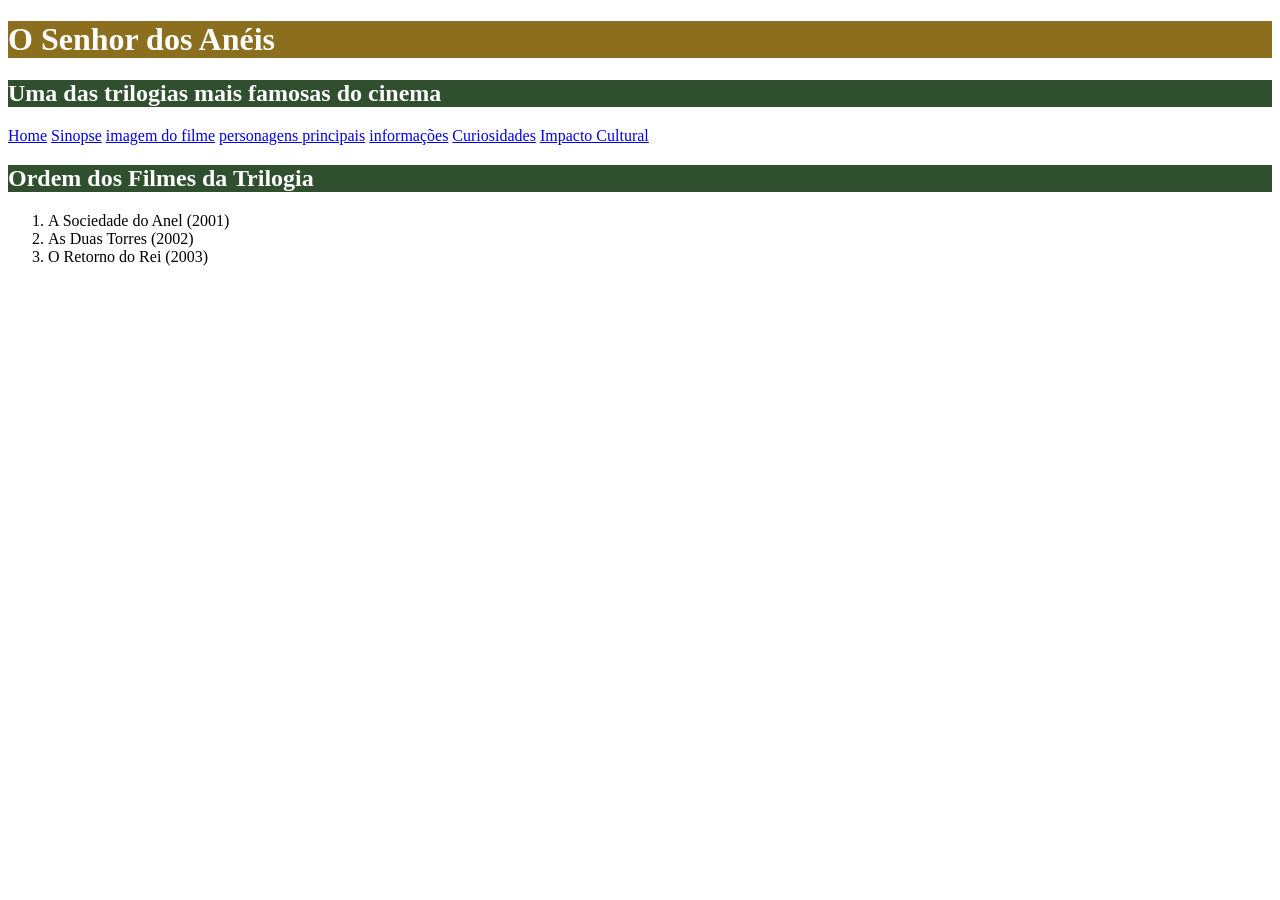
==== ordem_dos_filmes.html @ fb27efed "criação de abas" ====
<!DOCTYPE html>
 <html lang="pt-br">
 <head>
 
    <meta charset="UTF-8">
    <meta name="viewport" content="width=device-width, initial-scale=1.0">
    <title>Ordem dos filmes</title>
    <link rel="stylesheet" href="styles.css">
 </head>
 <body>
      <h1 id="titulo_principal">O Senhor dos Anéis</h1>
        <h2 class="titulo_secundario">Uma das trilogias mais famosas do cinema</h2>

     <nav>
            <a href="index.html">Home</a>
            <a href="/faculdade/sinopse.html">Sinopse</a>
            <a href="/faculdade/imagem_do_filme.html">imagem do filme</a>
            <a href="/faculdade/personagens_principais.html">personagens principais</a>
            <a href="/faculdade/informacoes.html">informações</a>
            <a href="/faculdade/curiosidades.html">Curiosidades</a>
            <a href="/faculdade/impacto_cultural.html">Impacto Cultural</a>
        </nav>
    <h2 class="titulo_secundario">Ordem dos Filmes da Trilogia</h2>
                <ol>
                    <li>A Sociedade do Anel (2001)</li>
                    <li>As Duas Torres (2002)</li>
                    <li>O Retorno do Rei (2003)</li>
                </ol>
 </body>
 </html>
---- styles.css ----
#titulo_principal{
                background-color: #8B6F1E;
                color: white;
            }

            .titulo_secundario{
                background-color: #2F4F2F;
                color: white;
            }
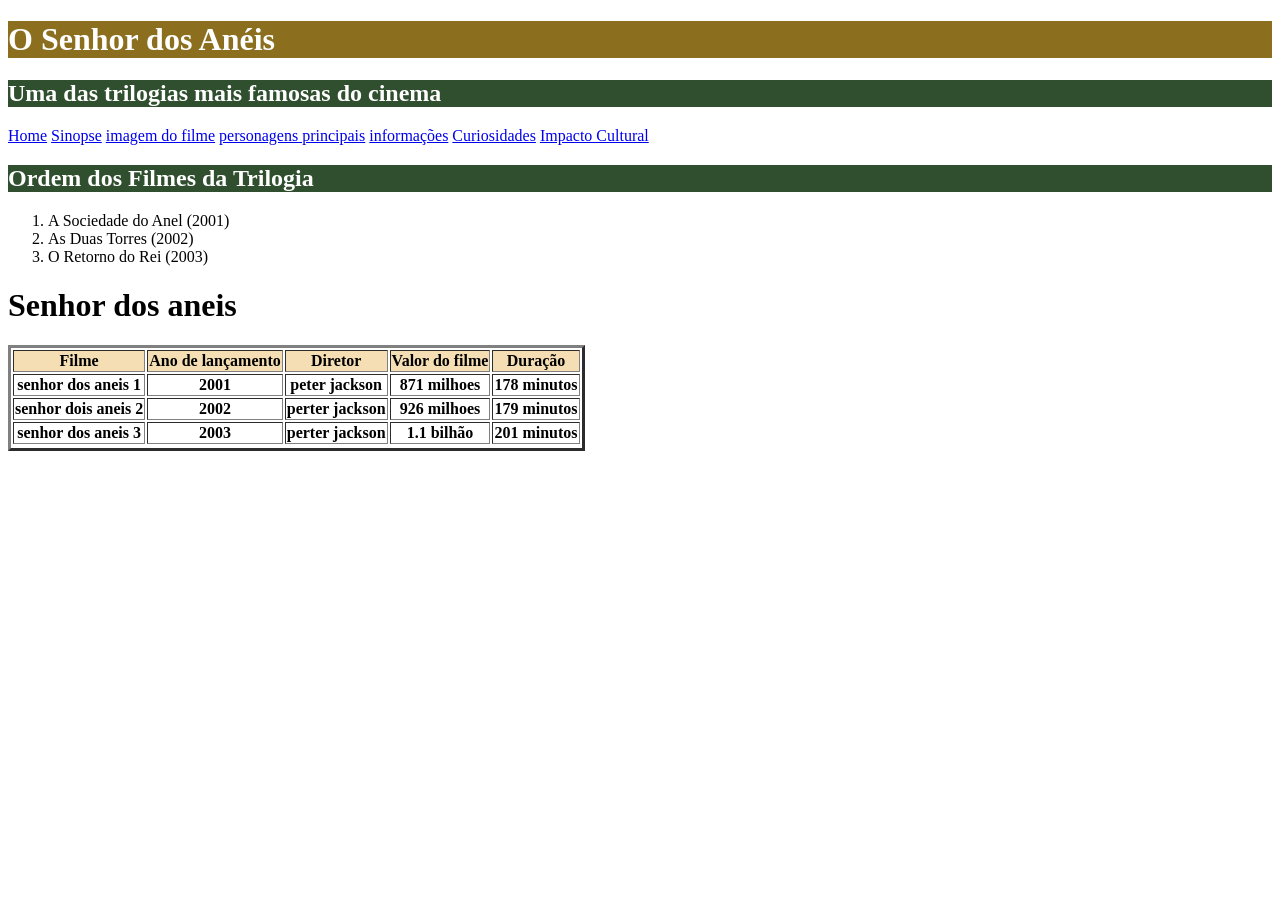
==== commit 450c31a3: "adicionado tabelas" ====
--- a/ordem_dos_filmes.html
+++ b/ordem_dos_filmes.html
@@ -26,5 +26,43 @@
                     <li>As Duas Torres (2002)</li>
                     <li>O Retorno do Rei (2003)</li>
                 </ol>
+                <h1>Senhor dos aneis</h1>
+        <table border="3">
+            <thead ID="cabesalho"> 
+                <tr>
+                    <th>Filme </th> 
+                    <th>Ano de lançamento </th>
+                    <th>Diretor </th>
+                    <th>Valor do filme </th>
+                    <th>Duração </th>
+                </tr>
+            </thead>
+
+        
+            <tbody> 
+                <tr>
+                    <th>senhor dos aneis 1</th>
+                    <th>2001</th>
+                    <th>peter jackson</th>
+                    <th>871 milhoes</th>
+                    <th>178 minutos</th>
+                </tr>
+
+                <tr>
+                    <th>senhor dois aneis 2</th>
+                    <th>2002</th>
+                    <th>perter jackson</th>
+                    <th>926 milhoes</th>
+                    <th>179 minutos</th>
+                </tr>
+
+                <tr>
+                    <th>senhor dos aneis 3</th> 
+                    <th>2003</th>
+                    <th>perter jackson</th>
+                    <th>1.1 bilhão</th>
+                    <th>201 minutos</th>
+                <tr>
+            </tbody>
  </body>
  </html>
--- a/styles.css
+++ b/styles.css
@@ -7,4 +7,10 @@
             .titulo_secundario{
                 background-color: #2F4F2F;
                 color: white;
+            }
+
+            #cabesalho{
+                background-color: wheat;
+                color: black;
+
             }
